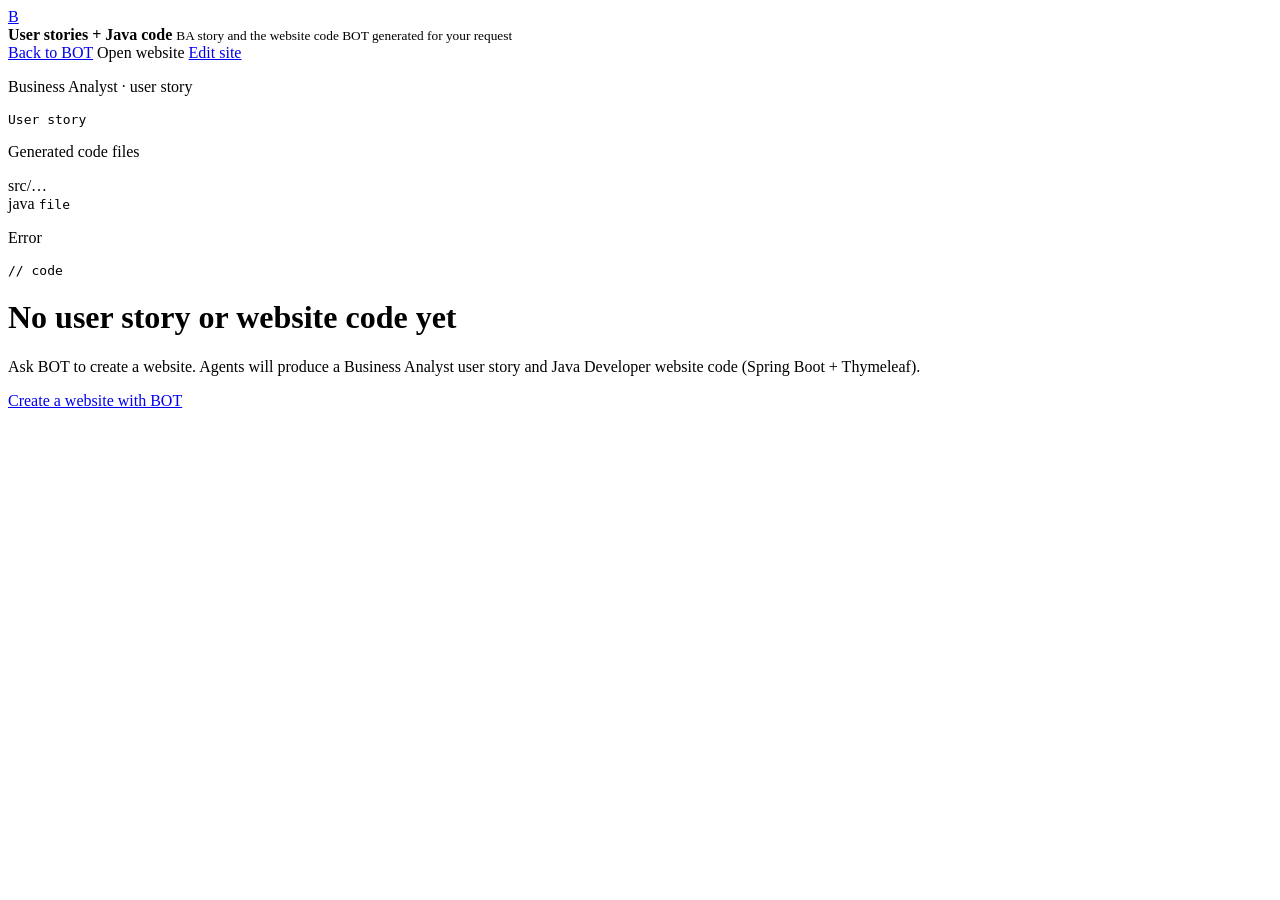
==== src/main/resources/templates/code.html @ b409fbc0 "Rebrand as BOT with five agents and a user-story + Java code viewer." ====
<!DOCTYPE html>
<html lang="en" xmlns:th="http://www.thymeleaf.org">
<head>
    <meta charset="UTF-8"/>
    <meta name="viewport" content="width=device-width, initial-scale=1"/>
    <title>BOT · User stories + Java code</title>
    <link href="https://fonts.googleapis.com/css2?family=Sora:wght@400;500;600;700&family=IBM+Plex+Sans:wght@400;500;600&family=IBM+Plex+Mono:wght@400;500&display=swap" rel="stylesheet"/>
    <link rel="stylesheet" th:href="@{/css/style.css}"/>
    <link rel="stylesheet" th:href="@{/css/code.css}"/>
</head>
<body class="code-app">
<header class="code-top">
    <div class="code-brand">
        <a class="rail-mark" href="/">B</a>
        <div>
            <strong>User stories + Java code</strong>
            <small>BA story and the website code BOT generated for your request</small>
        </div>
    </div>
    <nav class="code-actions">
        <a class="btn ghost" href="/">Back to BOT</a>
        <a class="btn" th:if="${previewUrl}" th:href="${previewUrl}">Open website</a>
        <a class="btn ghost" href="/edit">Edit site</a>
    </nav>
</header>

<section class="story-banner" th:if="${hasUserStory}">
    <div class="story-banner-inner">
        <p class="pipe-label">Business Analyst · user story</p>
        <pre class="story-pre" th:text="${userStoryText}">User story</pre>
    </div>
</section>

<main class="code-layout" th:if="${hasCode}">
    <aside class="code-files">
        <p class="pipe-label">Generated code files</p>
        <a th:each="f : ${files}"
           class="file-link"
           th:classappend="${f == selected} ? ' active' : ''"
           th:href="@{/code(file=${f})}"
           th:text="${f}">src/…</a>
    </aside>
    <section class="code-pane">
        <div class="code-meta">
            <span class="lang" th:text="${language}">java</span>
            <code th:text="${selected}">file</code>
        </div>
        <p class="code-error" th:if="${error}" th:text="${error}">Error</p>
        <pre th:if="${content}"><code th:text="${content}">// code</code></pre>
    </section>
</main>

<main class="code-empty" th:unless="${hasCode}">
    <div class="bubble">
        <h1>No user story or website code yet</h1>
        <p>Ask BOT to create a website. Agents will produce a Business Analyst user story and Java Developer website code (Spring Boot + Thymeleaf).</p>
        <p class="actions"><a class="btn" href="/">Create a website with BOT</a></p>
    </div>
</main>
</body>
</html>
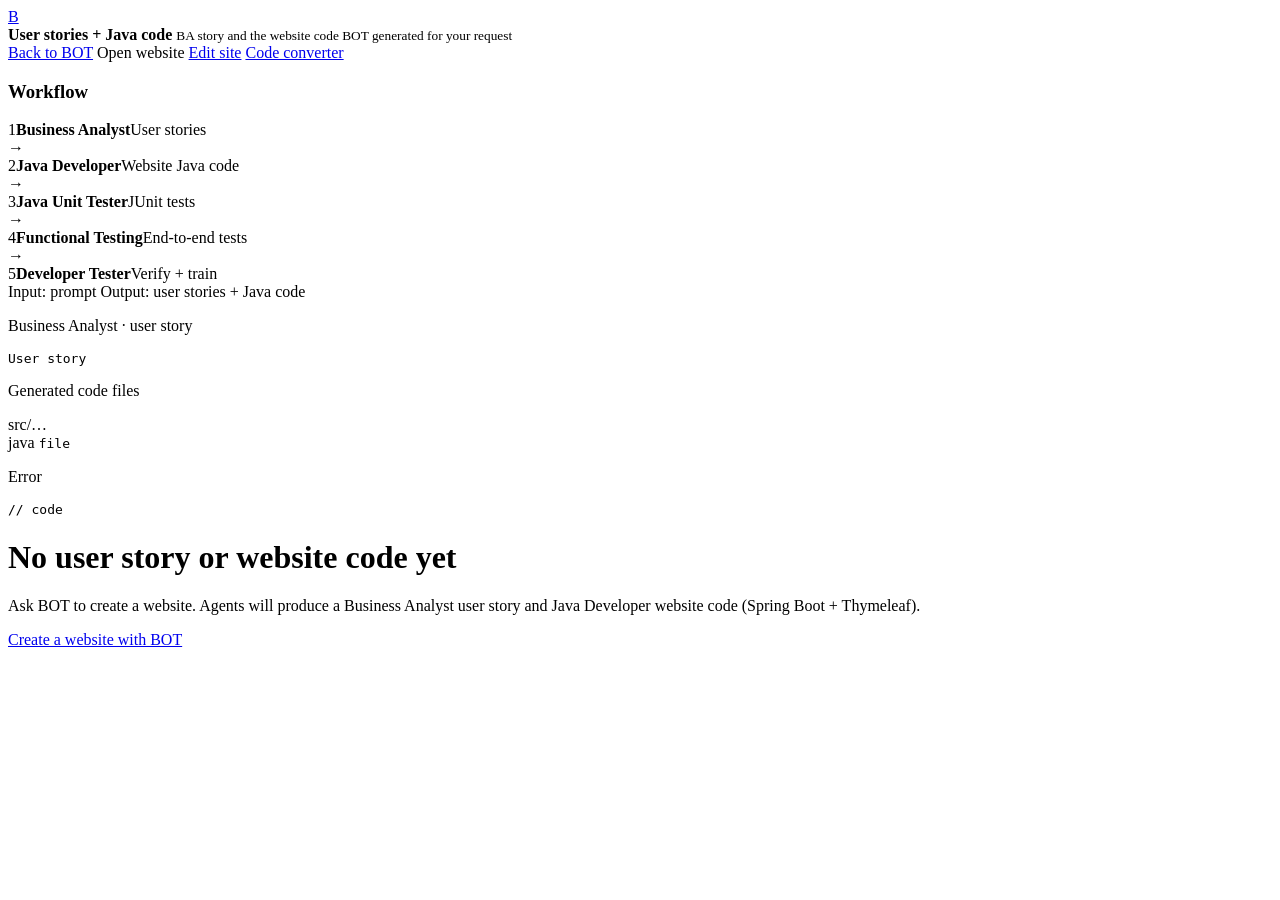
==== commit 33b1734d: "Add code converter, workflow diagram, QR poster and BOT guide - Code converter for 15 languages (Jav" ====
--- a/src/main/resources/templates/code.html
+++ b/src/main/resources/templates/code.html
@@ -7,6 +7,7 @@
     <link href="https://fonts.googleapis.com/css2?family=Sora:wght@400;500;600;700&family=IBM+Plex+Sans:wght@400;500;600&family=IBM+Plex+Mono:wght@400;500&display=swap" rel="stylesheet"/>
     <link rel="stylesheet" th:href="@{/css/style.css}"/>
     <link rel="stylesheet" th:href="@{/css/code.css}"/>
+    <link rel="stylesheet" th:href="@{/css/workflow.css}"/>
 </head>
 <body class="code-app">
 <header class="code-top">
@@ -21,8 +22,28 @@
         <a class="btn ghost" href="/">Back to BOT</a>
         <a class="btn" th:if="${previewUrl}" th:href="${previewUrl}">Open website</a>
         <a class="btn ghost" href="/edit">Edit site</a>
+        <a class="btn ghost" href="/convert">Code converter</a>
     </nav>
 </header>
+
+<section class="workflow-diagram code-workflow" aria-label="BOT workflow diagram">
+    <h3>Workflow</h3>
+    <div class="workflow-flow">
+        <div class="wf-node"><span class="wf-num">1</span><strong>Business Analyst</strong><span>User stories</span></div>
+        <div class="wf-arrow" aria-hidden="true">→</div>
+        <div class="wf-node"><span class="wf-num">2</span><strong>Java Developer</strong><span>Website Java code</span></div>
+        <div class="wf-arrow" aria-hidden="true">→</div>
+        <div class="wf-node"><span class="wf-num">3</span><strong>Java Unit Tester</strong><span>JUnit tests</span></div>
+        <div class="wf-arrow" aria-hidden="true">→</div>
+        <div class="wf-node"><span class="wf-num">4</span><strong>Functional Testing</strong><span>End-to-end tests</span></div>
+        <div class="wf-arrow" aria-hidden="true">→</div>
+        <div class="wf-node"><span class="wf-num">5</span><strong>Developer Tester</strong><span>Verify + train</span></div>
+    </div>
+    <div class="wf-io">
+        <span class="io-chip">Input: prompt</span>
+        <span class="io-chip out">Output: user stories + Java code</span>
+    </div>
+</section>
 
 <section class="story-banner" th:if="${hasUserStory}">
     <div class="story-banner-inner">
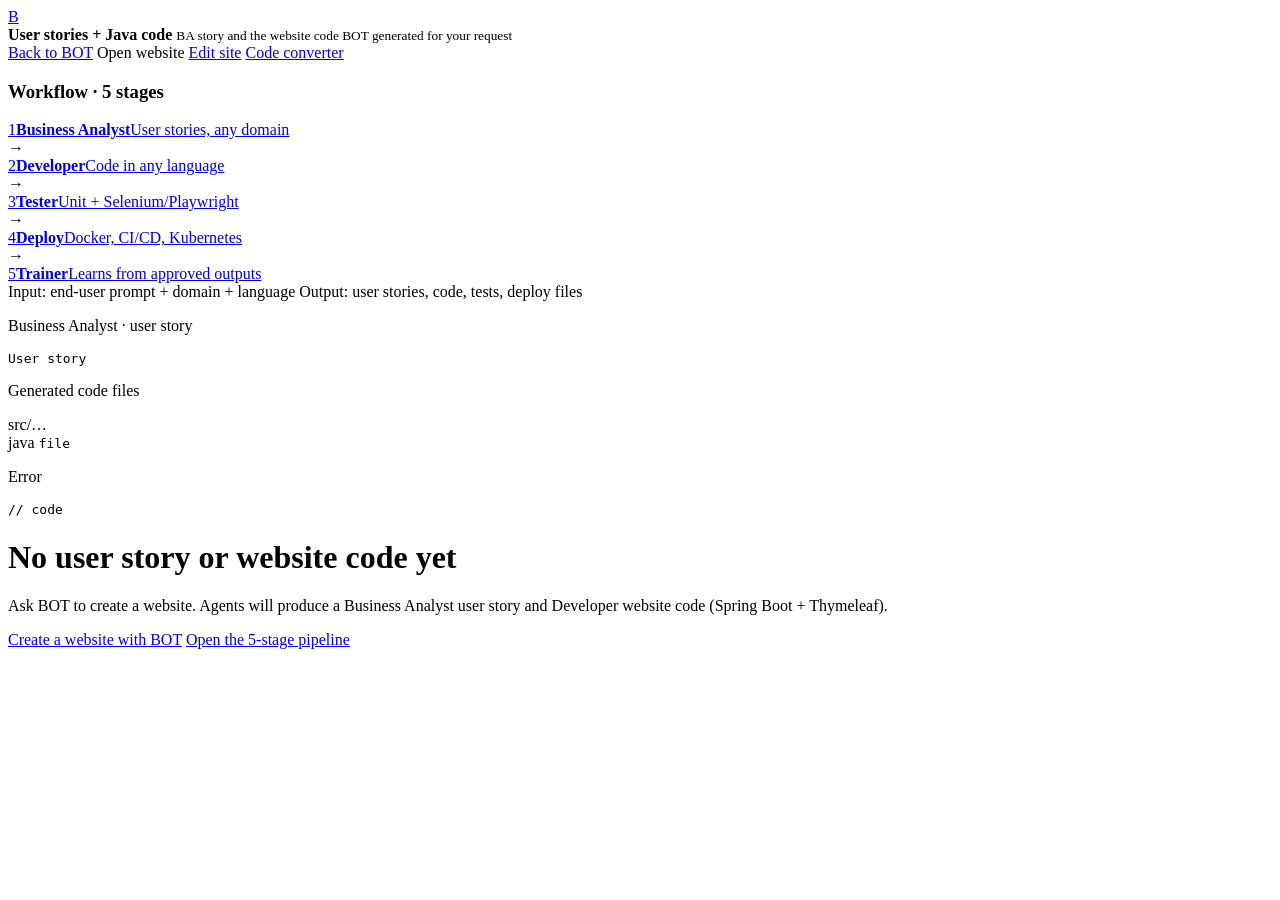
==== commit 782d7470: "Mobile-friendly pages (zoomable viewport, stacked panels, collapsible sidebar, 40px tap targets, 16p" ====
--- a/src/main/resources/templates/code.html
+++ b/src/main/resources/templates/code.html
@@ -8,6 +8,7 @@
     <link rel="stylesheet" th:href="@{/css/style.css}"/>
     <link rel="stylesheet" th:href="@{/css/code.css}"/>
     <link rel="stylesheet" th:href="@{/css/workflow.css}"/>
+    <link rel="stylesheet" th:href="@{/css/mobile.css}"/>
 </head>
 <body class="code-app">
 <header class="code-top">
@@ -19,6 +20,7 @@
         </div>
     </div>
     <nav class="code-actions">
+        <span class="run-timer done" id="lastRun" th:if="${lastRunMs != null}" th:attr="data-ms=${lastRunMs}"></span>
         <a class="btn ghost" href="/">Back to BOT</a>
         <a class="btn" th:if="${previewUrl}" th:href="${previewUrl}">Open website</a>
         <a class="btn ghost" href="/edit">Edit site</a>
@@ -27,21 +29,21 @@
 </header>
 
 <section class="workflow-diagram code-workflow" aria-label="BOT workflow diagram">
-    <h3>Workflow</h3>
+    <h3>Workflow · 5 stages</h3>
     <div class="workflow-flow">
-        <div class="wf-node"><span class="wf-num">1</span><strong>Business Analyst</strong><span>User stories</span></div>
+        <a class="wf-node" href="/stages"><span class="wf-num">1</span><strong>Business Analyst</strong><span>User stories, any domain</span></a>
         <div class="wf-arrow" aria-hidden="true">→</div>
-        <div class="wf-node"><span class="wf-num">2</span><strong>Java Developer</strong><span>Website Java code</span></div>
+        <a class="wf-node" href="/stages"><span class="wf-num">2</span><strong>Developer</strong><span>Code in any language</span></a>
         <div class="wf-arrow" aria-hidden="true">→</div>
-        <div class="wf-node"><span class="wf-num">3</span><strong>Java Unit Tester</strong><span>JUnit tests</span></div>
+        <a class="wf-node" href="/stages"><span class="wf-num">3</span><strong>Tester</strong><span>Unit + Selenium/Playwright</span></a>
         <div class="wf-arrow" aria-hidden="true">→</div>
-        <div class="wf-node"><span class="wf-num">4</span><strong>Functional Testing</strong><span>End-to-end tests</span></div>
+        <a class="wf-node" href="/stages"><span class="wf-num">4</span><strong>Deploy</strong><span>Docker, CI/CD, Kubernetes</span></a>
         <div class="wf-arrow" aria-hidden="true">→</div>
-        <div class="wf-node"><span class="wf-num">5</span><strong>Developer Tester</strong><span>Verify + train</span></div>
+        <a class="wf-node" href="/stages"><span class="wf-num">5</span><strong>Trainer</strong><span>Learns from approved outputs</span></a>
     </div>
     <div class="wf-io">
-        <span class="io-chip">Input: prompt</span>
-        <span class="io-chip out">Output: user stories + Java code</span>
+        <span class="io-chip">Input: end-user prompt + domain + language</span>
+        <span class="io-chip out">Output: user stories, code, tests, deploy files</span>
     </div>
 </section>
 
@@ -74,9 +76,17 @@
 <main class="code-empty" th:unless="${hasCode}">
     <div class="bubble">
         <h1>No user story or website code yet</h1>
-        <p>Ask BOT to create a website. Agents will produce a Business Analyst user story and Java Developer website code (Spring Boot + Thymeleaf).</p>
-        <p class="actions"><a class="btn" href="/">Create a website with BOT</a></p>
+        <p>Ask BOT to create a website. Agents will produce a Business Analyst user story and Developer website code (Spring Boot + Thymeleaf).</p>
+        <p class="actions"><a class="btn" href="/">Create a website with BOT</a>
+            <a class="btn ghost" href="/stages">Open the 5-stage pipeline</a></p>
     </div>
 </main>
+<script th:src="@{/js/runtimer.js}"></script>
+<script>
+  (function () {
+    var el = document.getElementById('lastRun');
+    if (el) el.textContent = 'Generated in ' + RunTimer.format(Number(el.getAttribute('data-ms')));
+  })();
+</script>
 </body>
 </html>
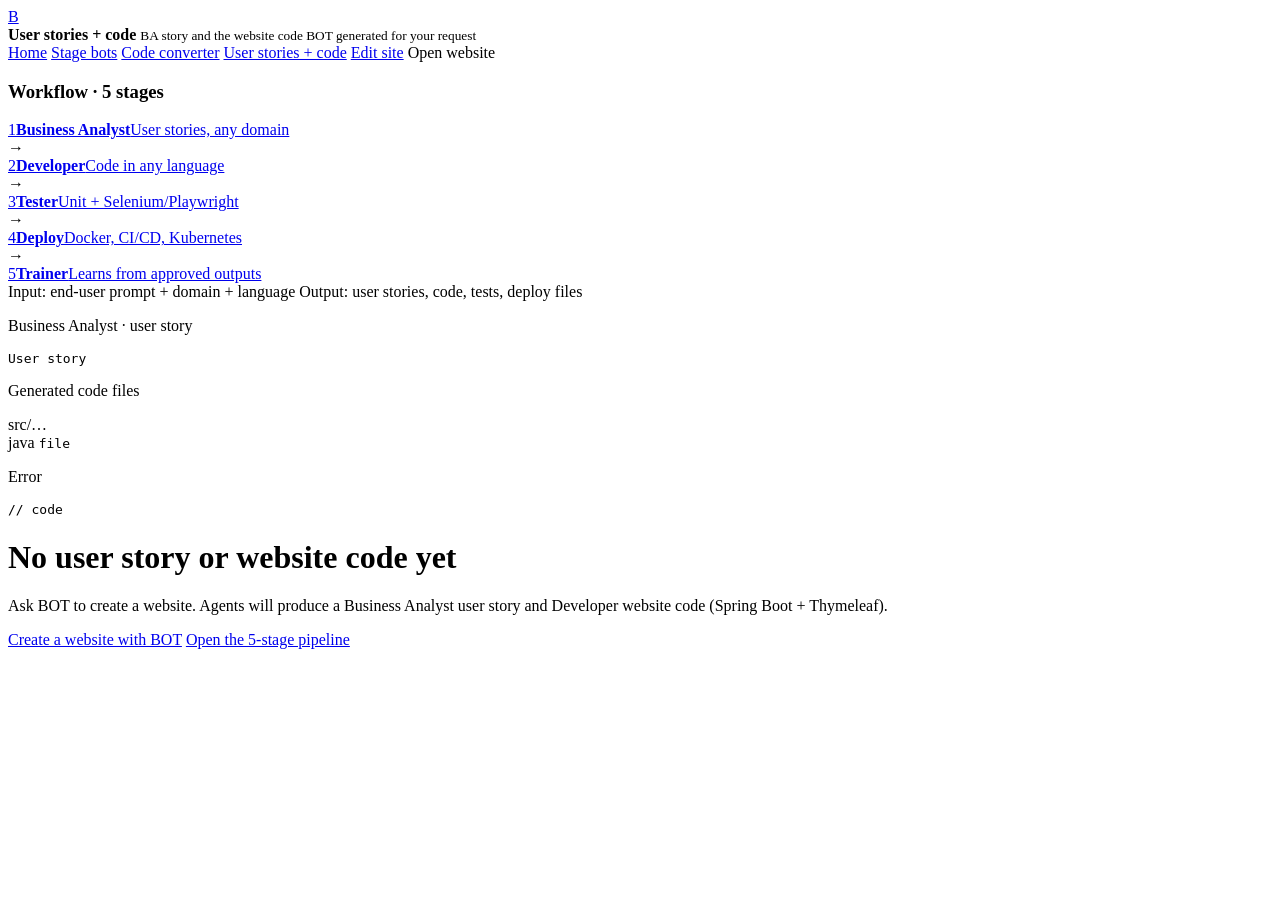
==== commit d0892a27: "Multi-language unique sites, chatbot agent on request, calm site skin, file and folder upload Genera" ====
--- a/src/main/resources/templates/code.html
+++ b/src/main/resources/templates/code.html
@@ -3,11 +3,12 @@
 <head>
     <meta charset="UTF-8"/>
     <meta name="viewport" content="width=device-width, initial-scale=1"/>
-    <title>BOT · User stories + Java code</title>
-    <link href="https://fonts.googleapis.com/css2?family=Sora:wght@400;500;600;700&family=IBM+Plex+Sans:wght@400;500;600&family=IBM+Plex+Mono:wght@400;500&display=swap" rel="stylesheet"/>
+    <title>BOT · User stories + code</title>
+    <link href="https://fonts.googleapis.com/css2?family=Source+Serif+4:opsz,wght@8..60,500;8..60,600;8..60,700&family=Public+Sans:wght@400;500;600;700&family=IBM+Plex+Mono:wght@400;500&display=swap" rel="stylesheet"/>
     <link rel="stylesheet" th:href="@{/css/style.css}"/>
     <link rel="stylesheet" th:href="@{/css/code.css}"/>
     <link rel="stylesheet" th:href="@{/css/workflow.css}"/>
+    <link rel="stylesheet" th:href="@{/css/site.css}"/>
     <link rel="stylesheet" th:href="@{/css/mobile.css}"/>
 </head>
 <body class="code-app">
@@ -15,16 +16,18 @@
     <div class="code-brand">
         <a class="rail-mark" href="/">B</a>
         <div>
-            <strong>User stories + Java code</strong>
+            <strong>User stories + code</strong>
             <small>BA story and the website code BOT generated for your request</small>
         </div>
     </div>
     <nav class="code-actions">
         <span class="run-timer done" id="lastRun" th:if="${lastRunMs != null}" th:attr="data-ms=${lastRunMs}"></span>
-        <a class="btn ghost" href="/">Back to BOT</a>
+        <a class="btn ghost" href="/">Home</a>
+        <a class="btn ghost" href="/stages">Stage bots</a>
+        <a class="btn ghost" href="/convert">Code converter</a>
+        <a class="btn ghost" href="/code" aria-current="page">User stories + code</a>
+        <a class="btn ghost" href="/edit">Edit site</a>
         <a class="btn" th:if="${previewUrl}" th:href="${previewUrl}">Open website</a>
-        <a class="btn ghost" href="/edit">Edit site</a>
-        <a class="btn ghost" href="/convert">Code converter</a>
     </nav>
 </header>
 
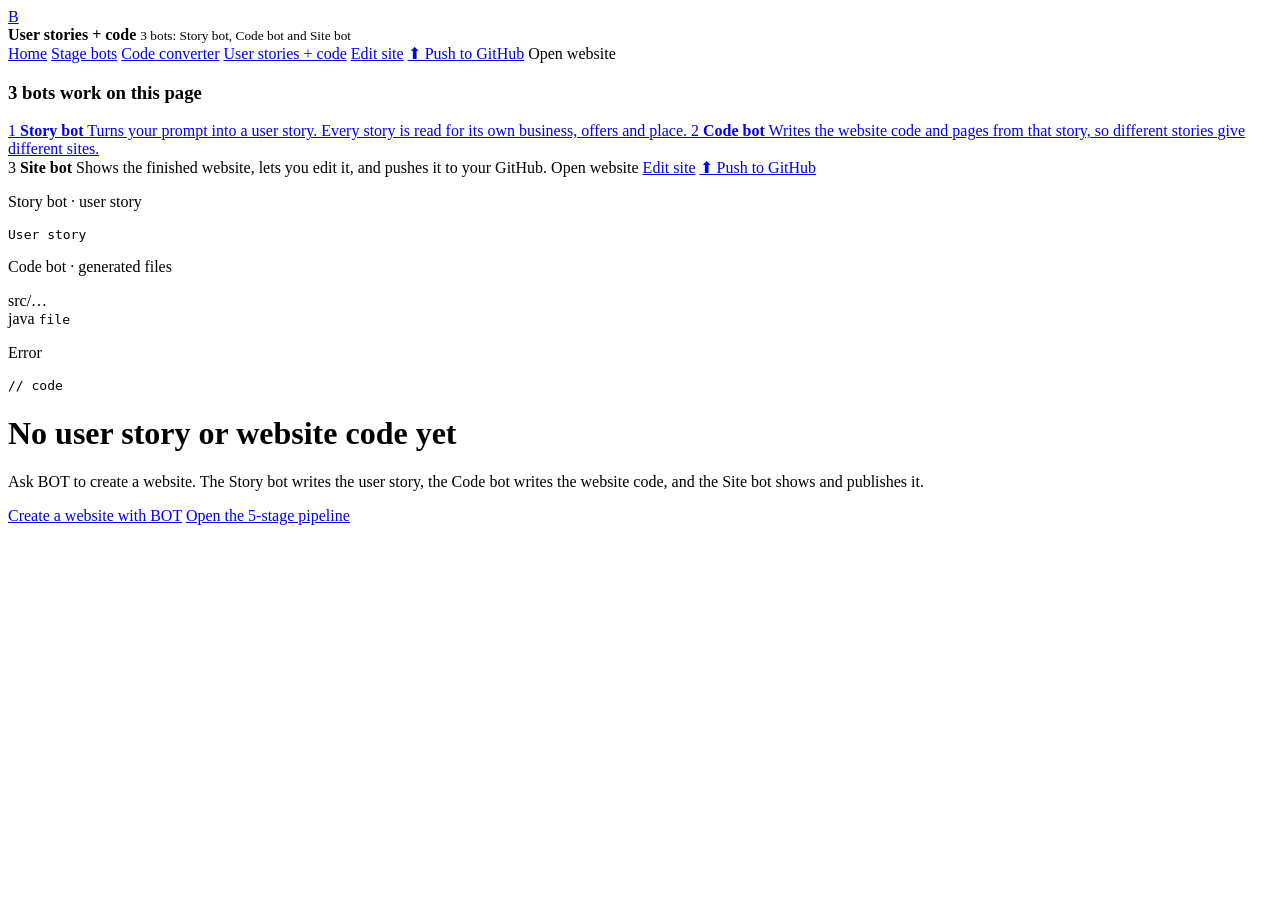
==== commit 63911a85: "Upload file builds the website, Stop/Resume everywhere, responsive Menu, unique story sites, GitHub " ====
--- a/src/main/resources/templates/code.html
+++ b/src/main/resources/templates/code.html
@@ -7,8 +7,7 @@
     <link href="https://fonts.googleapis.com/css2?family=Source+Serif+4:opsz,wght@8..60,500;8..60,600;8..60,700&family=Public+Sans:wght@400;500;600;700&family=IBM+Plex+Mono:wght@400;500&display=swap" rel="stylesheet"/>
     <link rel="stylesheet" th:href="@{/css/style.css}"/>
     <link rel="stylesheet" th:href="@{/css/code.css}"/>
-    <link rel="stylesheet" th:href="@{/css/workflow.css}"/>
-    <link rel="stylesheet" th:href="@{/css/site.css}"/>
+        <link rel="stylesheet" th:href="@{/css/site.css}"/>
     <link rel="stylesheet" th:href="@{/css/mobile.css}"/>
 </head>
 <body class="code-app">
@@ -17,7 +16,7 @@
         <a class="rail-mark" href="/">B</a>
         <div>
             <strong>User stories + code</strong>
-            <small>BA story and the website code BOT generated for your request</small>
+            <small>3 bots: Story bot, Code bot and Site bot</small>
         </div>
     </div>
     <nav class="code-actions">
@@ -27,39 +26,47 @@
         <a class="btn ghost" href="/convert">Code converter</a>
         <a class="btn ghost" href="/code" aria-current="page">User stories + code</a>
         <a class="btn ghost" href="/edit">Edit site</a>
+        <a class="btn ghost" href="#" data-site-push th:attr="data-host=${isHost}">&#11014; Push to GitHub</a>
         <a class="btn" th:if="${previewUrl}" th:href="${previewUrl}">Open website</a>
     </nav>
 </header>
 
-<section class="workflow-diagram code-workflow" aria-label="BOT workflow diagram">
-    <h3>Workflow · 5 stages</h3>
-    <div class="workflow-flow">
-        <a class="wf-node" href="/stages"><span class="wf-num">1</span><strong>Business Analyst</strong><span>User stories, any domain</span></a>
-        <div class="wf-arrow" aria-hidden="true">→</div>
-        <a class="wf-node" href="/stages"><span class="wf-num">2</span><strong>Developer</strong><span>Code in any language</span></a>
-        <div class="wf-arrow" aria-hidden="true">→</div>
-        <a class="wf-node" href="/stages"><span class="wf-num">3</span><strong>Tester</strong><span>Unit + Selenium/Playwright</span></a>
-        <div class="wf-arrow" aria-hidden="true">→</div>
-        <a class="wf-node" href="/stages"><span class="wf-num">4</span><strong>Deploy</strong><span>Docker, CI/CD, Kubernetes</span></a>
-        <div class="wf-arrow" aria-hidden="true">→</div>
-        <a class="wf-node" href="/stages"><span class="wf-num">5</span><strong>Trainer</strong><span>Learns from approved outputs</span></a>
-    </div>
-    <div class="wf-io">
-        <span class="io-chip">Input: end-user prompt + domain + language</span>
-        <span class="io-chip out">Output: user stories, code, tests, deploy files</span>
+<section class="three-bots" aria-label="The 3 bots on this page">
+    <h3>3 bots work on this page</h3>
+    <div class="bot-trio">
+        <a class="bot-card" href="#story-bot">
+            <span class="bot-num">1</span>
+            <strong>Story bot</strong>
+            <span>Turns your prompt into a user story. Every story is read for its own business, offers and place.</span>
+        </a>
+        <a class="bot-card" href="#code-bot">
+            <span class="bot-num">2</span>
+            <strong>Code bot</strong>
+            <span>Writes the website code and pages from that story, so different stories give different sites.</span>
+        </a>
+        <div class="bot-card">
+            <span class="bot-num">3</span>
+            <strong>Site bot</strong>
+            <span>Shows the finished website, lets you edit it, and pushes it to your GitHub.</span>
+            <span class="bot-links">
+                <a th:if="${previewUrl}" th:href="${previewUrl}">Open website</a>
+                <a href="/edit">Edit site</a>
+                <a href="#" data-site-push th:attr="data-host=${isHost}">&#11014; Push to GitHub</a>
+            </span>
+        </div>
     </div>
 </section>
 
-<section class="story-banner" th:if="${hasUserStory}">
+<section class="story-banner" id="story-bot" th:if="${hasUserStory}">
     <div class="story-banner-inner">
-        <p class="pipe-label">Business Analyst · user story</p>
+        <p class="pipe-label">Story bot · user story</p>
         <pre class="story-pre" th:text="${userStoryText}">User story</pre>
     </div>
 </section>
 
-<main class="code-layout" th:if="${hasCode}">
+<main class="code-layout" id="code-bot" th:if="${hasCode}">
     <aside class="code-files">
-        <p class="pipe-label">Generated code files</p>
+        <p class="pipe-label">Code bot · generated files</p>
         <a th:each="f : ${files}"
            class="file-link"
            th:classappend="${f == selected} ? ' active' : ''"
@@ -79,12 +86,15 @@
 <main class="code-empty" th:unless="${hasCode}">
     <div class="bubble">
         <h1>No user story or website code yet</h1>
-        <p>Ask BOT to create a website. Agents will produce a Business Analyst user story and Developer website code (Spring Boot + Thymeleaf).</p>
+        <p>Ask BOT to create a website. The Story bot writes the user story, the Code bot writes the website code, and the Site bot shows and publishes it.</p>
         <p class="actions"><a class="btn" href="/">Create a website with BOT</a>
             <a class="btn ghost" href="/stages">Open the 5-stage pipeline</a></p>
     </div>
 </main>
 <script th:src="@{/js/runtimer.js}"></script>
+<script th:src="@{/js/runcontrol.js}"></script>
+<script th:src="@{/js/menu.js}"></script>
+<script th:src="@{/js/sitepush.js}"></script>
 <script>
   (function () {
     var el = document.getElementById('lastRun');
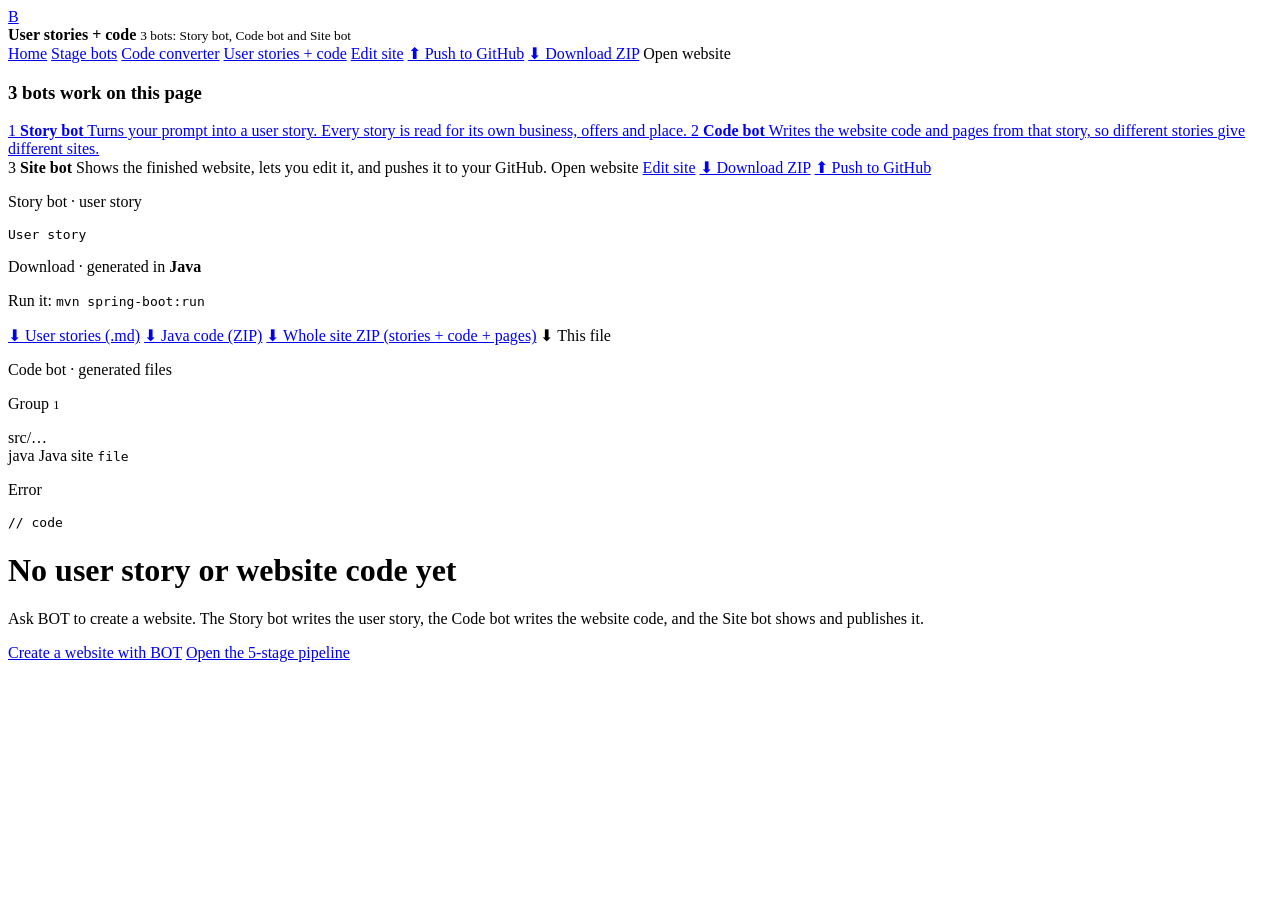
==== commit b9af3942: "Chat edits the generated site in place; Download ZIP of stories + code + site - SitePatcher edits th" ====
--- a/src/main/resources/templates/code.html
+++ b/src/main/resources/templates/code.html
@@ -27,6 +27,8 @@
         <a class="btn ghost" href="/code" aria-current="page">User stories + code</a>
         <a class="btn ghost" href="/edit">Edit site</a>
         <a class="btn ghost" href="#" data-site-push th:attr="data-host=${isHost}">&#11014; Push to GitHub</a>
+        <a class="btn" th:if="${hasCode or hasUserStory}" href="/download/site.zip" id="downloadZip"
+           title="User stories + code + website in one ZIP">&#11015; Download ZIP</a>
         <a class="btn" th:if="${previewUrl}" th:href="${previewUrl}">Open website</a>
     </nav>
 </header>
@@ -51,6 +53,7 @@
             <span class="bot-links">
                 <a th:if="${previewUrl}" th:href="${previewUrl}">Open website</a>
                 <a href="/edit">Edit site</a>
+                <a th:if="${hasCode or hasUserStory}" href="/download/site.zip">&#11015; Download ZIP</a>
                 <a href="#" data-site-push th:attr="data-host=${isHost}">&#11014; Push to GitHub</a>
             </span>
         </div>
@@ -64,18 +67,38 @@
     </div>
 </section>
 
+<section class="downloads-panel" id="downloads" th:if="${hasCode or hasUserStory}">
+    <div class="downloads-inner">
+        <p class="pipe-label">Download · generated in <strong th:text="${siteLanguage}">Java</strong></p>
+        <p class="downloads-run" th:if="${bundle.runCommand}">Run it: <code th:text="${bundle.runCommand}">mvn spring-boot:run</code></p>
+        <p class="downloads-actions">
+            <a class="btn ghost" th:if="${hasUserStory}" href="/code/download/stories" id="dlStories">&#11015; User stories (.md)</a>
+            <a class="btn ghost" th:if="${hasCode}" href="/code/download/code.zip" id="dlCode">&#11015; <span th:text="${siteLanguage}">Java</span> code (ZIP)</a>
+            <a class="btn" th:if="${hasCode or hasUserStory}" href="/code/download/site.zip" id="dlSite">&#11015; Whole site ZIP (stories + code + pages)</a>
+            <a class="btn ghost" th:if="${selected}" th:href="@{/code/download/file(file=${selected})}" id="dlFile">&#11015; This file</a>
+        </p>
+    </div>
+</section>
+
 <main class="code-layout" id="code-bot" th:if="${hasCode}">
     <aside class="code-files">
         <p class="pipe-label">Code bot · generated files</p>
-        <a th:each="f : ${files}"
-           class="file-link"
-           th:classappend="${f == selected} ? ' active' : ''"
-           th:href="@{/code(file=${f})}"
-           th:text="${f}">src/…</a>
+        <div th:each="g : ${groups}" class="file-group" th:attr="data-group=${g.id}">
+            <p class="group-title" th:attr="title=${g.hint}">
+                <span th:text="${g.title}">Group</span>
+                <small th:text="${#lists.size(g.files)}">1</small>
+            </p>
+            <a th:each="f : ${g.files}"
+               class="file-link"
+               th:classappend="${f == selected} ? ' active' : ''"
+               th:href="@{/code(file=${f})}"
+               th:text="${f}">src/…</a>
+        </div>
     </aside>
     <section class="code-pane">
         <div class="code-meta">
             <span class="lang" th:text="${language}">java</span>
+            <span class="lang site-lang" th:text="${siteLanguage} + ' site'">Java site</span>
             <code th:text="${selected}">file</code>
         </div>
         <p class="code-error" th:if="${error}" th:text="${error}">Error</p>
